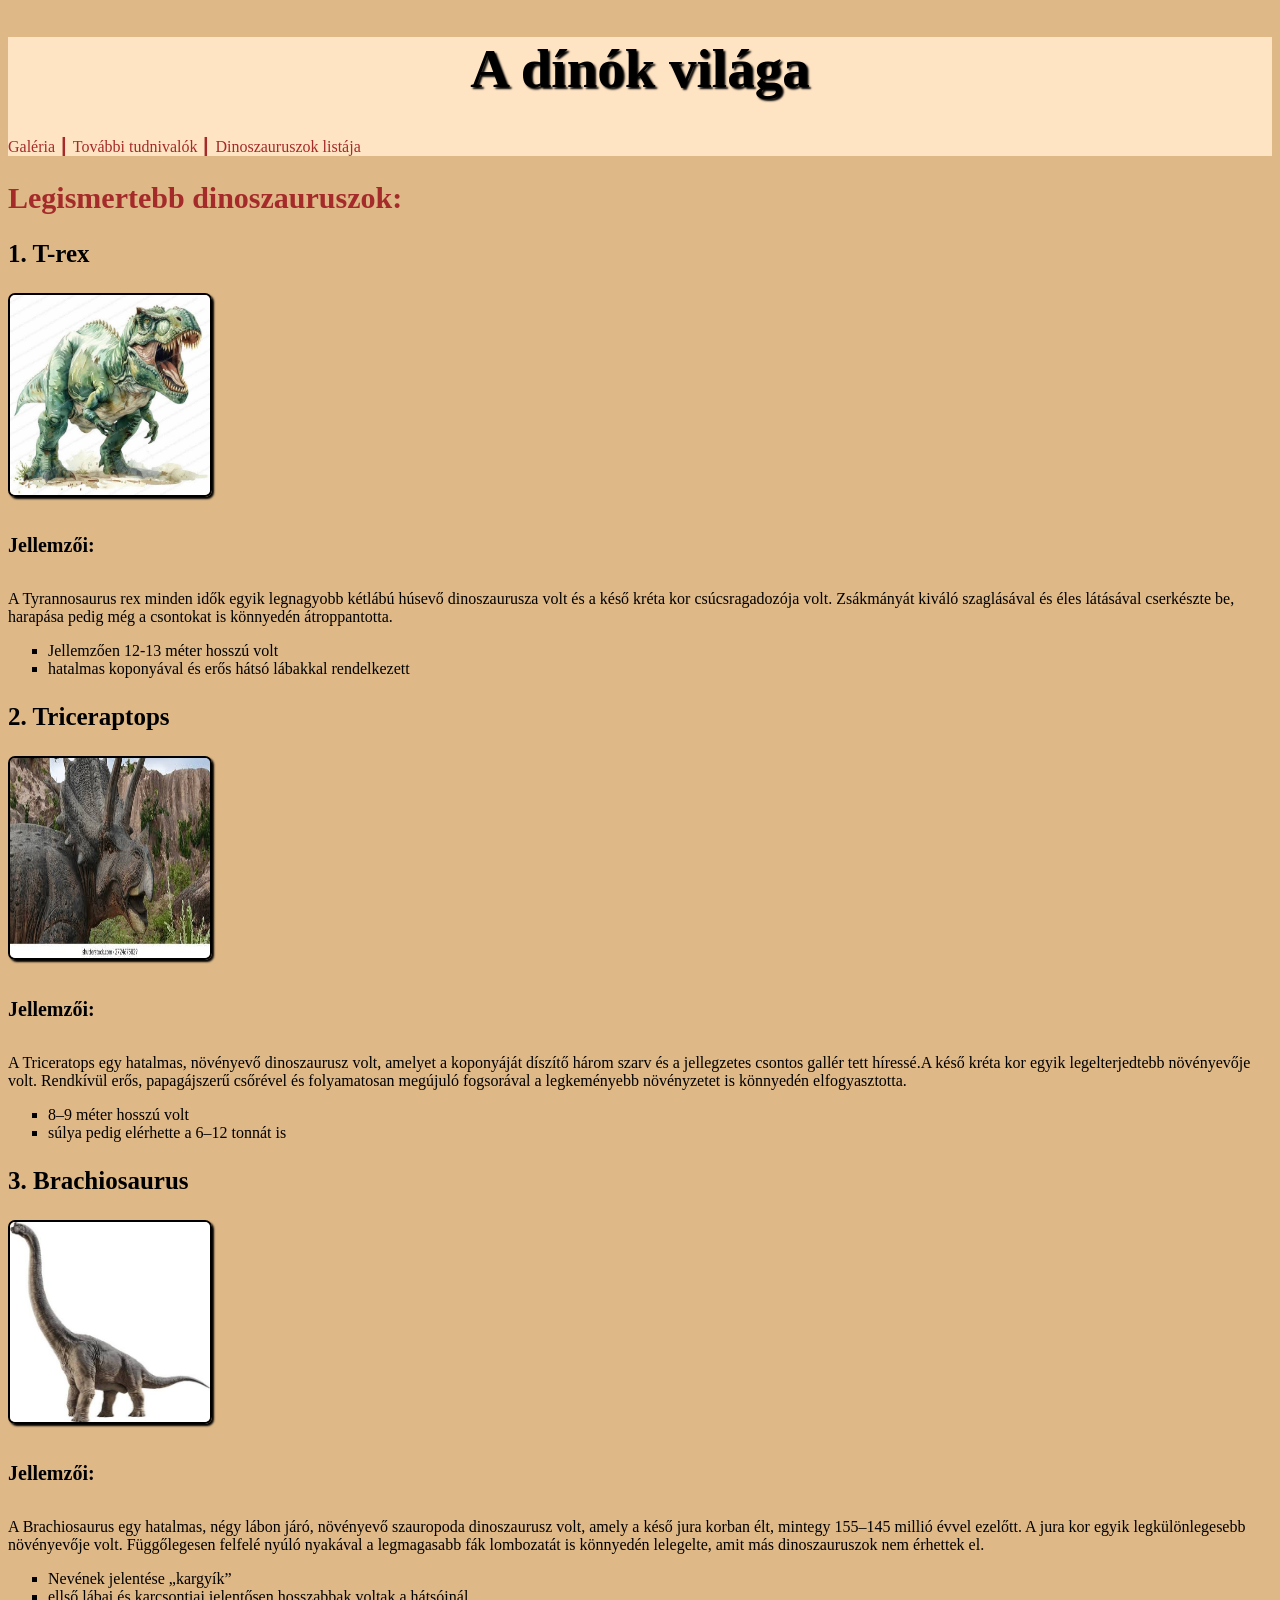
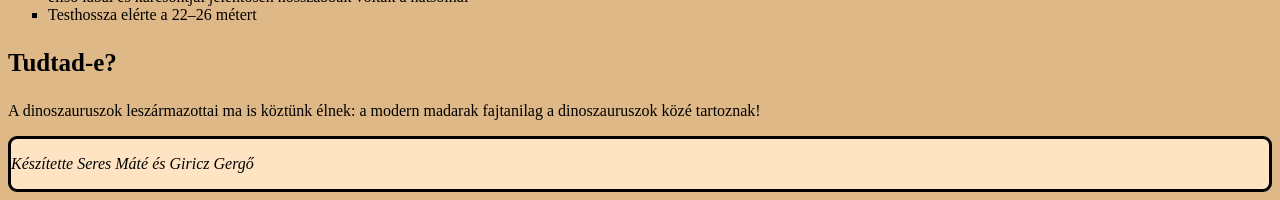
==== index.html @ 5d2ae957 "kepek kattinthatósága és jellemzők bővítése" ====
<!doctype html>
<html lang="en">
  <head>
    <meta charset="UTF-8" />
    <meta name="viewport" content="width=device-width, initial-scale=1.0" />
    <link rel="stylesheet" href="styles.css" />
    <title>Document</title>
  </head>
  <body>
    <header>
      <h1>A dínók világa</h1>
      <nav>
        <a href="#">Galéria ┃</a>
        <a href="#">További tudnivalók ┃</a>
        <a href="#">Dinoszauruszok listája</a>
      </nav>
    </header>
    <article>
      <h2>Legismertebb dinoszauruszok:</h2>

      <h3>1. T-rex</h3>
      <a href="img/images (1).jfif" target="_blank"><img src="img/images (1).jfif" alt="T-rex" /></a> 
      <h5>Jellemzői:</h5>
      <p>
        A Tyrannosaurus rex minden idők egyik legnagyobb kétlábú húsevő
        dinoszaurusza volt és a késő kréta kor csúcsragadozója volt. Zsákmányát kiváló szaglásával és éles látásával cserkészte be, harapása pedig még a csontokat is könnyedén átroppantotta.
      </p>
      <ul>
        <li>Jellemzően 12-13 méter hosszú volt</li>
        <li>hatalmas koponyával és erős hátsó lábakkal rendelkezett</li>
      </ul>

      <h3>2. Triceraptops</h3>
      <a href="img/images (2).jfif" target="_blank"><img src="img/images (2).jfif" alt="Triceratops" /></a> 
      <h5>Jellemzői:</h5>
      <p>
        A Triceratops egy hatalmas, növényevő dinoszaurusz volt, amelyet a
        koponyáját díszítő három szarv és a jellegzetes csontos gallér tett
        híressé.A késő kréta kor egyik legelterjedtebb növényevője volt. Rendkívül erős, papagájszerű csőrével és folyamatosan megújuló fogsorával a legkeményebb növényzetet is könnyedén elfogyasztotta.
      </p>
      <ul>
        <li>8–9 méter hosszú volt</li>
        <li>súlya pedig elérhette a 6–12 tonnát is</li>
      </ul>

      <h3>3. Brachiosaurus</h3>
      <a href="img/images (3).jfif" target="_blank"><img src="img/images (3).jfif" alt="Brachiosaurus" /></a>
      <h5>Jellemzői:</h5>
      <p>
        A Brachiosaurus egy hatalmas, négy lábon járó, növényevő szauropoda
        dinoszaurusz volt, amely a késő jura korban élt, mintegy 155–145 millió
        évvel ezelőtt.
        A jura kor egyik legkülönlegesebb növényevője volt. Függőlegesen felfelé nyúló nyakával a legmagasabb fák lombozatát is könnyedén lelegelte, amit más dinoszauruszok nem érhettek el.
      </p>
      <ul>
        <li>Nevének jelentése „kargyík”</li>
        <li>
          ellső lábai és karcsontjai jelentősen hosszabbak voltak a hátsóinál
        </li>
        <li>Testhossza elérte a 22–26 métert</li>
      </ul>
    </article>

    <aside>
      <h3>Tudtad-e?</h3>
      <p>
        A dinoszauruszok leszármazottai ma is köztünk élnek: a modern madarak 
        fajtanilag a dinoszauruszok közé tartoznak!
      </p>
    </aside>
    <footer>
      <p>Készítette Seres Máté és Giricz Gergő</p>
    </footer>
  </body>
</html>
---- styles.css ----
body {
  background-color: burlywood;
  padding: 0px;
}
header{
  background-color: bisque;
}

img {
  width: 200px;
  height: 200px;
  border: 2px solid black;
  border-radius: 7px;
  box-shadow: 2px 2px 2px black;
}

a:link{
  color: brown;
  text-decoration: none;
}
a:hover {
  font-weight: bold;
  color: orangered;
  text-decoration: underline;
}

a:visited {
}
a:active{
  color: cadetblue;
}

h1 {
  font-size: 55px;
  text-align: center;
  text-shadow: 2px 2px 2px black;
  
}
h2 {
  font-size: 30px;
  color: brown;
}
h3 {
  font-size: 25px;
}

h5{
  font-size: 20px;
}

p {
  font-family: "Times New Roman", Times, serif;
}

ul{
  list-style-type: square;
}

footer{
  border: 3px solid black;
  border-radius: 9px;
  font-style: italic;
  background-color: bisque;
}
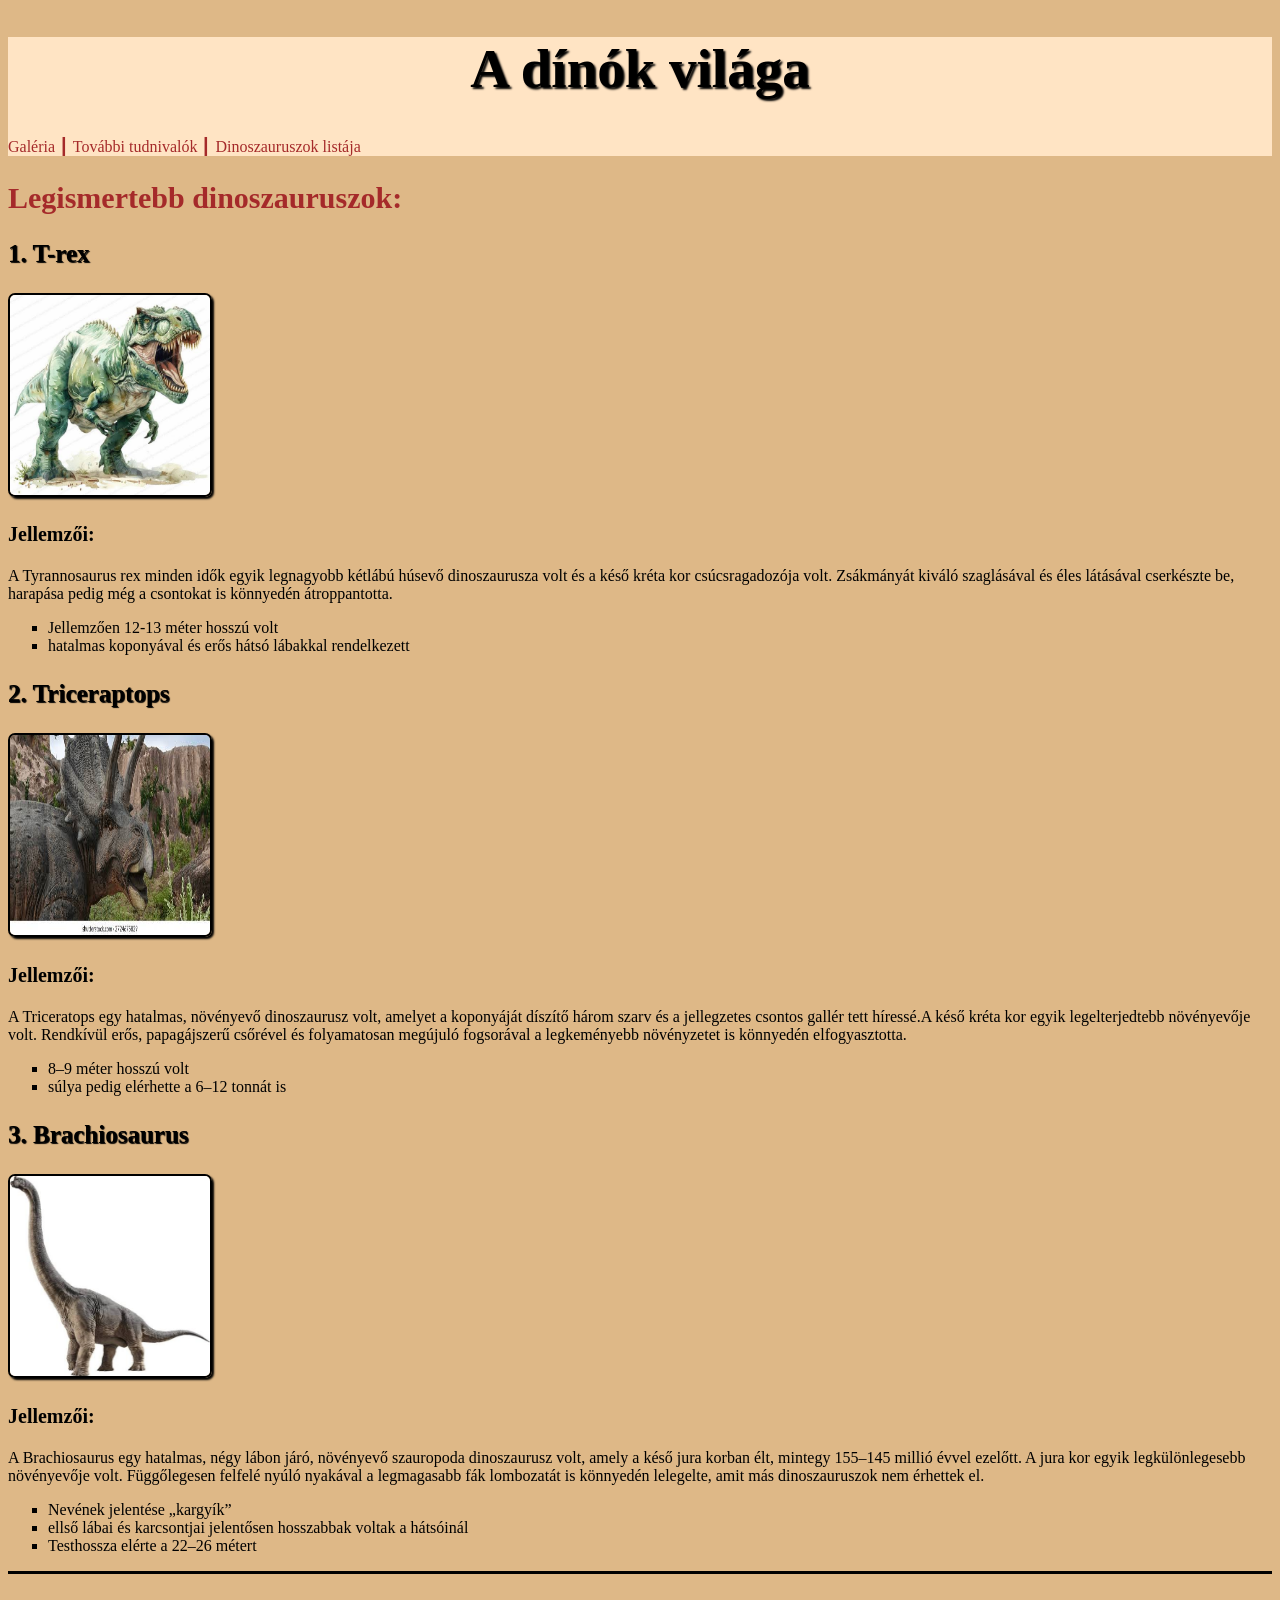
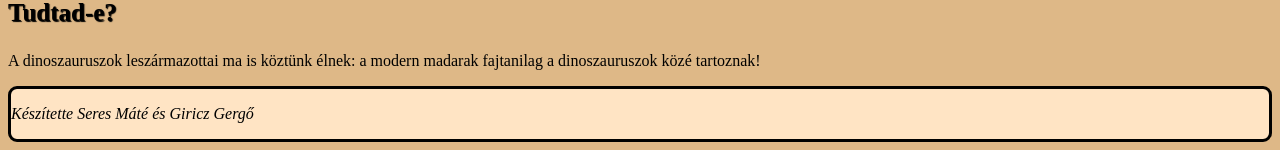
==== commit 5e353a34: "css update" ====
--- a/index.html
+++ b/index.html
@@ -19,11 +19,15 @@
       <h2>Legismertebb dinoszauruszok:</h2>
 
       <h3>1. T-rex</h3>
-      <a href="img/images (1).jfif" target="_blank"><img src="img/images (1).jfif" alt="T-rex" /></a> 
+      <a href="img/images (1).jfif" target="_blank"
+        ><img src="img/images (1).jfif" alt="T-rex"
+      /></a>
       <h5>Jellemzői:</h5>
       <p>
         A Tyrannosaurus rex minden idők egyik legnagyobb kétlábú húsevő
-        dinoszaurusza volt és a késő kréta kor csúcsragadozója volt. Zsákmányát kiváló szaglásával és éles látásával cserkészte be, harapása pedig még a csontokat is könnyedén átroppantotta.
+        dinoszaurusza volt és a késő kréta kor csúcsragadozója volt. Zsákmányát
+        kiváló szaglásával és éles látásával cserkészte be, harapása pedig még a
+        csontokat is könnyedén átroppantotta.
       </p>
       <ul>
         <li>Jellemzően 12-13 méter hosszú volt</li>
@@ -31,12 +35,16 @@
       </ul>
 
       <h3>2. Triceraptops</h3>
-      <a href="img/images (2).jfif" target="_blank"><img src="img/images (2).jfif" alt="Triceratops" /></a> 
+      <a href="img/images (2).jfif" target="_blank"
+        ><img src="img/images (2).jfif" alt="Triceratops"
+      /></a>
       <h5>Jellemzői:</h5>
       <p>
         A Triceratops egy hatalmas, növényevő dinoszaurusz volt, amelyet a
         koponyáját díszítő három szarv és a jellegzetes csontos gallér tett
-        híressé.A késő kréta kor egyik legelterjedtebb növényevője volt. Rendkívül erős, papagájszerű csőrével és folyamatosan megújuló fogsorával a legkeményebb növényzetet is könnyedén elfogyasztotta.
+        híressé.A késő kréta kor egyik legelterjedtebb növényevője volt.
+        Rendkívül erős, papagájszerű csőrével és folyamatosan megújuló
+        fogsorával a legkeményebb növényzetet is könnyedén elfogyasztotta.
       </p>
       <ul>
         <li>8–9 méter hosszú volt</li>
@@ -44,13 +52,16 @@
       </ul>
 
       <h3>3. Brachiosaurus</h3>
-      <a href="img/images (3).jfif" target="_blank"><img src="img/images (3).jfif" alt="Brachiosaurus" /></a>
+      <a href="img/images (3).jfif" target="_blank"
+        ><img src="img/images (3).jfif" alt="Brachiosaurus"
+      /></a>
       <h5>Jellemzői:</h5>
       <p>
         A Brachiosaurus egy hatalmas, négy lábon járó, növényevő szauropoda
         dinoszaurusz volt, amely a késő jura korban élt, mintegy 155–145 millió
-        évvel ezelőtt.
-        A jura kor egyik legkülönlegesebb növényevője volt. Függőlegesen felfelé nyúló nyakával a legmagasabb fák lombozatát is könnyedén lelegelte, amit más dinoszauruszok nem érhettek el.
+        évvel ezelőtt. A jura kor egyik legkülönlegesebb növényevője volt.
+        Függőlegesen felfelé nyúló nyakával a legmagasabb fák lombozatát is
+        könnyedén lelegelte, amit más dinoszauruszok nem érhettek el.
       </p>
       <ul>
         <li>Nevének jelentése „kargyík”</li>
@@ -64,7 +75,7 @@
     <aside>
       <h3>Tudtad-e?</h3>
       <p>
-        A dinoszauruszok leszármazottai ma is köztünk élnek: a modern madarak 
+        A dinoszauruszok leszármazottai ma is köztünk élnek: a modern madarak
         fajtanilag a dinoszauruszok közé tartoznak!
       </p>
     </aside>
--- a/styles.css
+++ b/styles.css
@@ -12,6 +12,7 @@
   border: 2px solid black;
   border-radius: 7px;
   box-shadow: 2px 2px 2px black;
+  padding: 0px;
 }
 
 a:link{
@@ -42,10 +43,12 @@
 }
 h3 {
   font-size: 25px;
+  text-shadow: 1px 1px 1px black;
 }
 
 h5{
   font-size: 20px;
+  line-height: 0px;
 }
 
 p {
@@ -61,4 +64,9 @@
   border-radius: 9px;
   font-style: italic;
   background-color: bisque;
-}+}
+
+aside{
+  border-top: 3px solid black;
+}
+
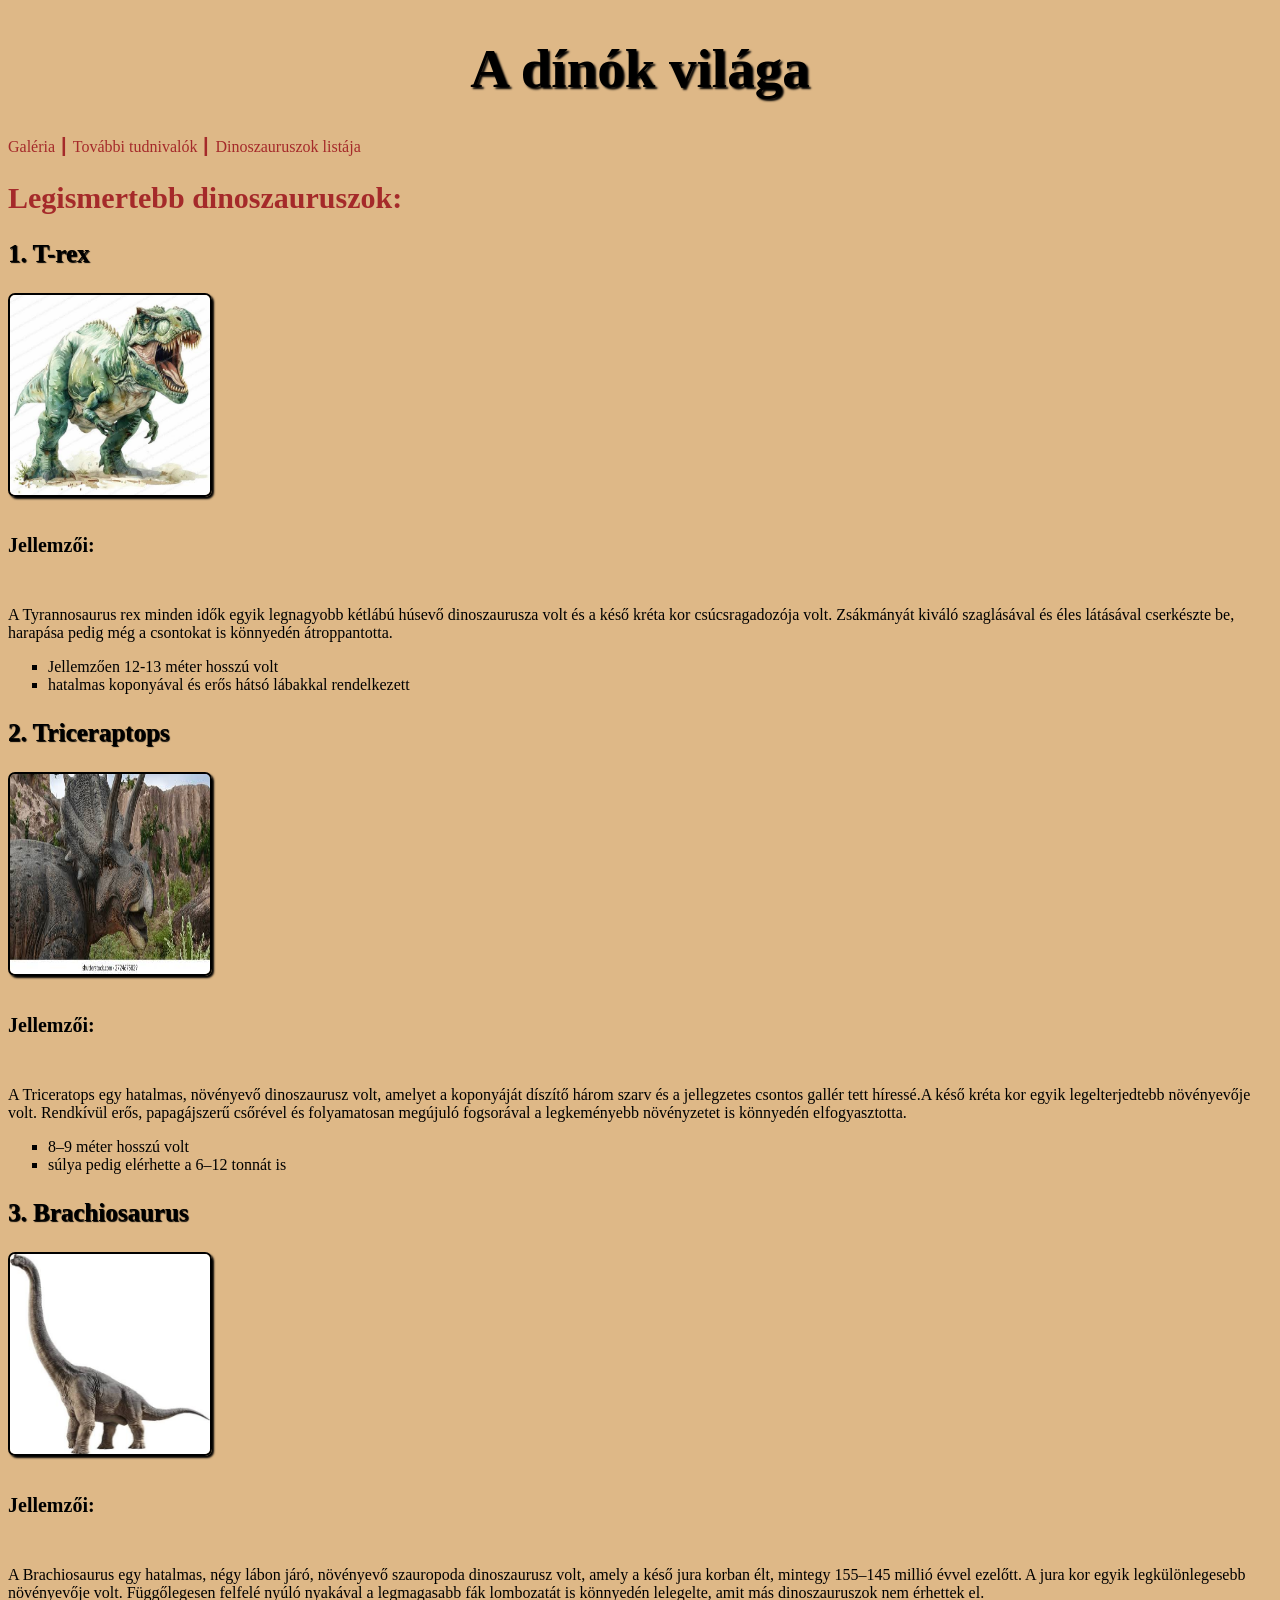
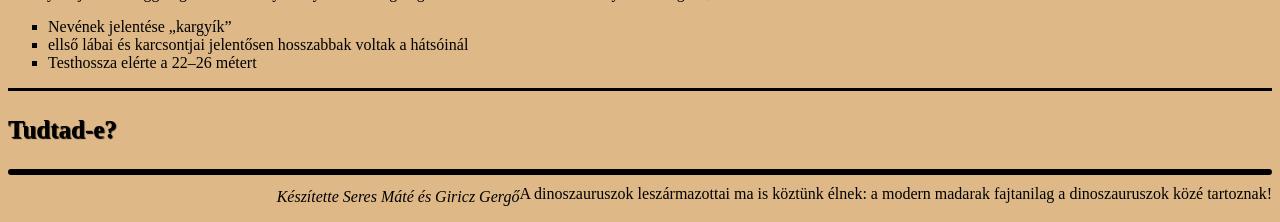
==== commit ca1ddb0e: "css update" ====
--- a/index.html
+++ b/index.html
@@ -4,7 +4,9 @@
     <meta charset="UTF-8" />
     <meta name="viewport" content="width=device-width, initial-scale=1.0" />
     <link rel="stylesheet" href="styles.css" />
-    <title>Document</title>
+    <link rel="icon" href="img/favicon.ico.jpg" type="image/x-icon" />
+    <link rel="shortcut icon" href="img/favicon.ico.jpg" type="image/x-icon" />
+    <title>A dínók világa</title>
   </head>
   <body>
     <header>
--- a/styles.css
+++ b/styles.css
@@ -3,7 +3,7 @@
   padding: 0px;
 }
 header{
-  background-color: bisque;
+  background-image: url(img/ochir-erdene-oyunmedeg-LmyPLbbUWhA-unsplash.jpg);
 }
 
 img {
@@ -25,8 +25,6 @@
   text-decoration: underline;
 }
 
-a:visited {
-}
 a:active{
   color: cadetblue;
 }
@@ -48,11 +46,11 @@
 
 h5{
   font-size: 20px;
-  line-height: 0px;
 }
 
 p {
   font-family: "Times New Roman", Times, serif;
+  float: right;
 }
 
 ul{
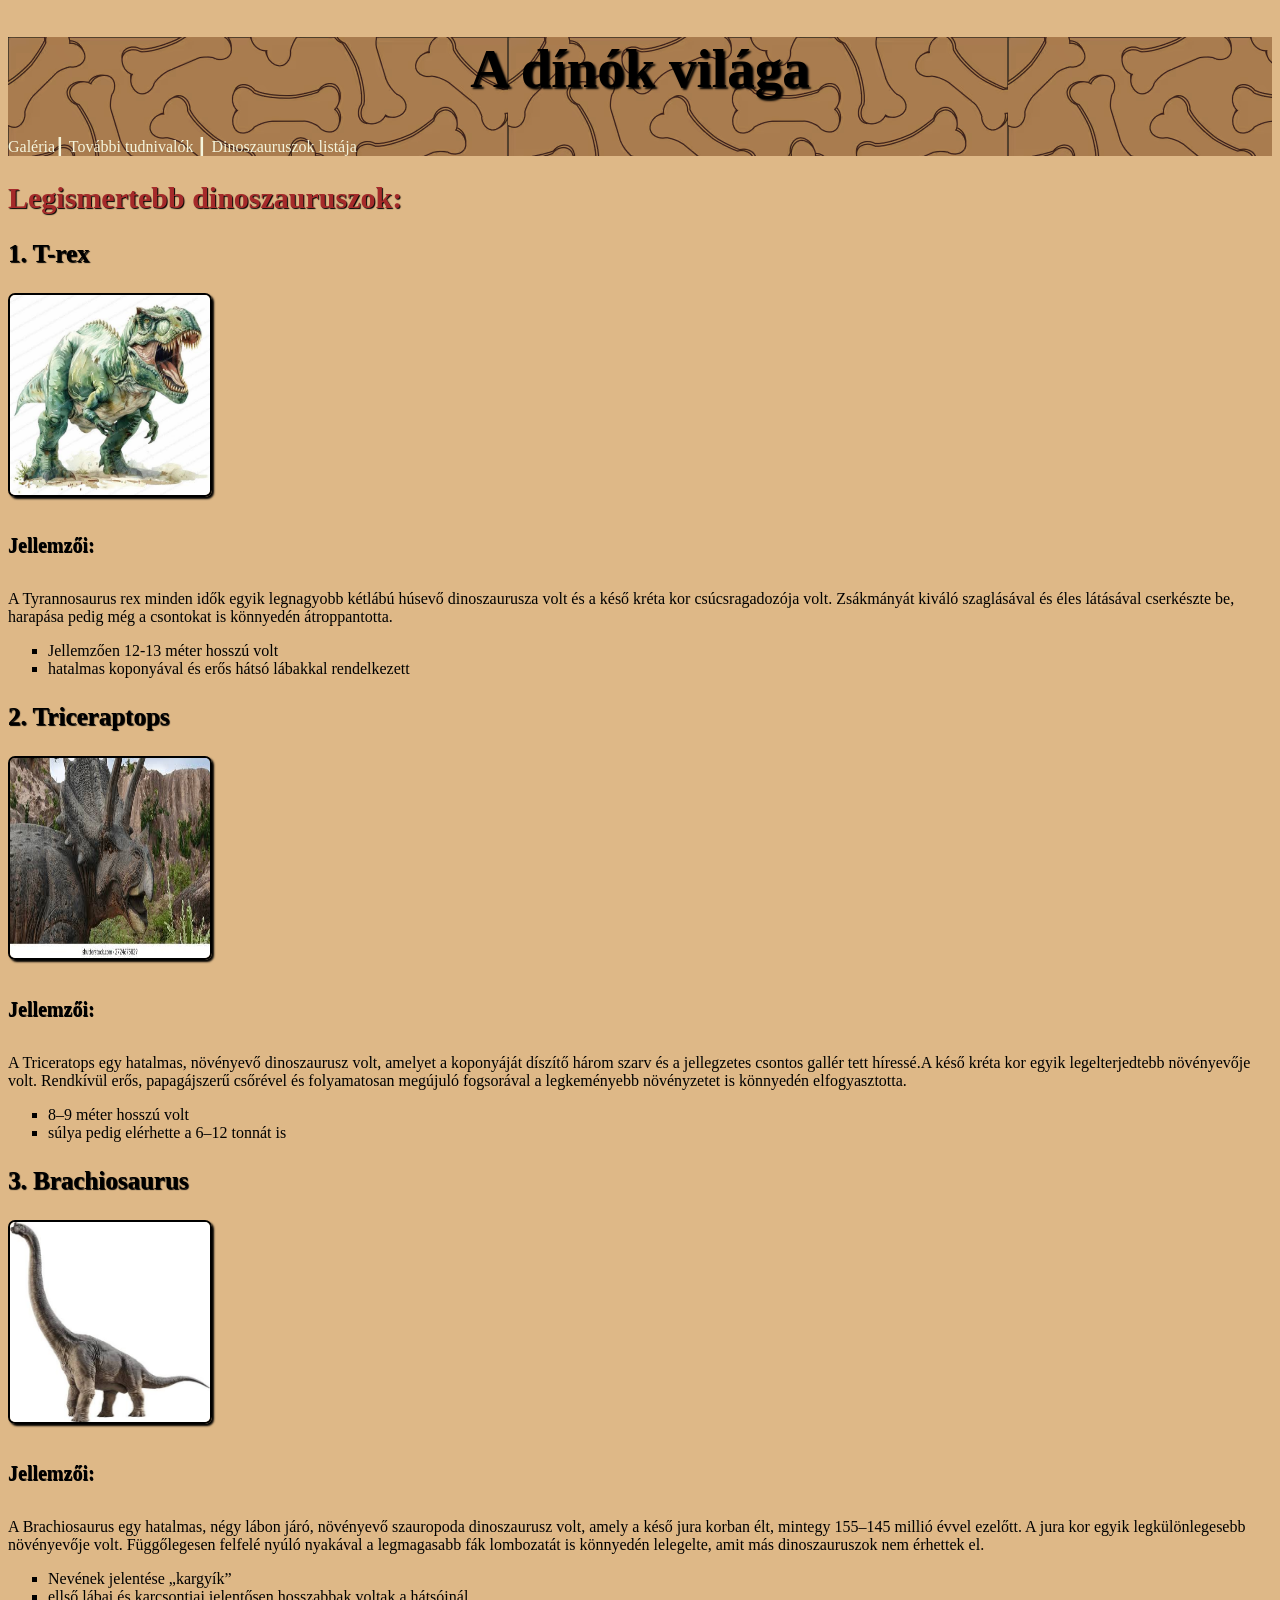
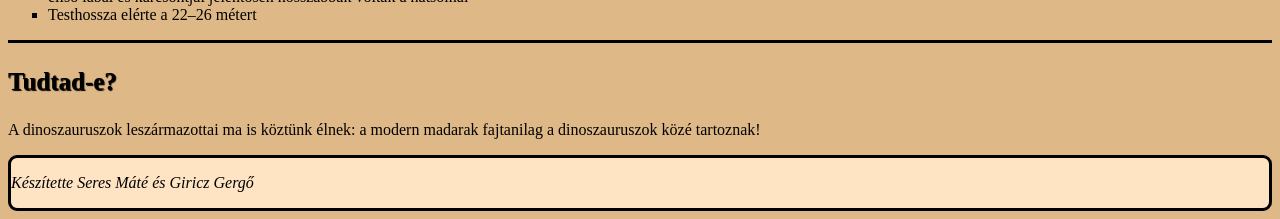
==== commit 7f1a7433: "Navigációs html-ek létrehozása" ====
--- a/index.html
+++ b/index.html
@@ -12,9 +12,9 @@
     <header>
       <h1>A dínók világa</h1>
       <nav>
-        <a href="#">Galéria ┃</a>
-        <a href="#">További tudnivalók ┃</a>
-        <a href="#">Dinoszauruszok listája</a>
+        <a href="galeria.html">Galéria┃</a>
+        <a href="tovabbi_tudnivalok.html">További tudnivalók ┃</a>
+        <a href="dinoszaurok_listaja.html">Dinoszauruszok listája</a>
       </nav>
     </header>
     <article>
--- a/styles.css
+++ b/styles.css
@@ -3,7 +3,7 @@
   padding: 0px;
 }
 header{
-  background-image: url(img/ochir-erdene-oyunmedeg-LmyPLbbUWhA-unsplash.jpg);
+  background-image: url(img/kibble-dog-pattern-brown-silhouette-vector-2124153.avif);
 }
 
 img {
@@ -16,7 +16,7 @@
 }
 
 a:link{
-  color: brown;
+  color: beige;
   text-decoration: none;
 }
 a:hover {
@@ -38,6 +38,7 @@
 h2 {
   font-size: 30px;
   color: brown;
+  text-shadow: 1px 1px 1px black;
 }
 h3 {
   font-size: 25px;
@@ -46,11 +47,13 @@
 
 h5{
   font-size: 20px;
+  line-height: -2em;
+  text-shadow: 0.5px 0.5px 0.5px black;
 }
 
 p {
   font-family: "Times New Roman", Times, serif;
-  float: right;
+  line-height: -0.5em;
 }
 
 ul{
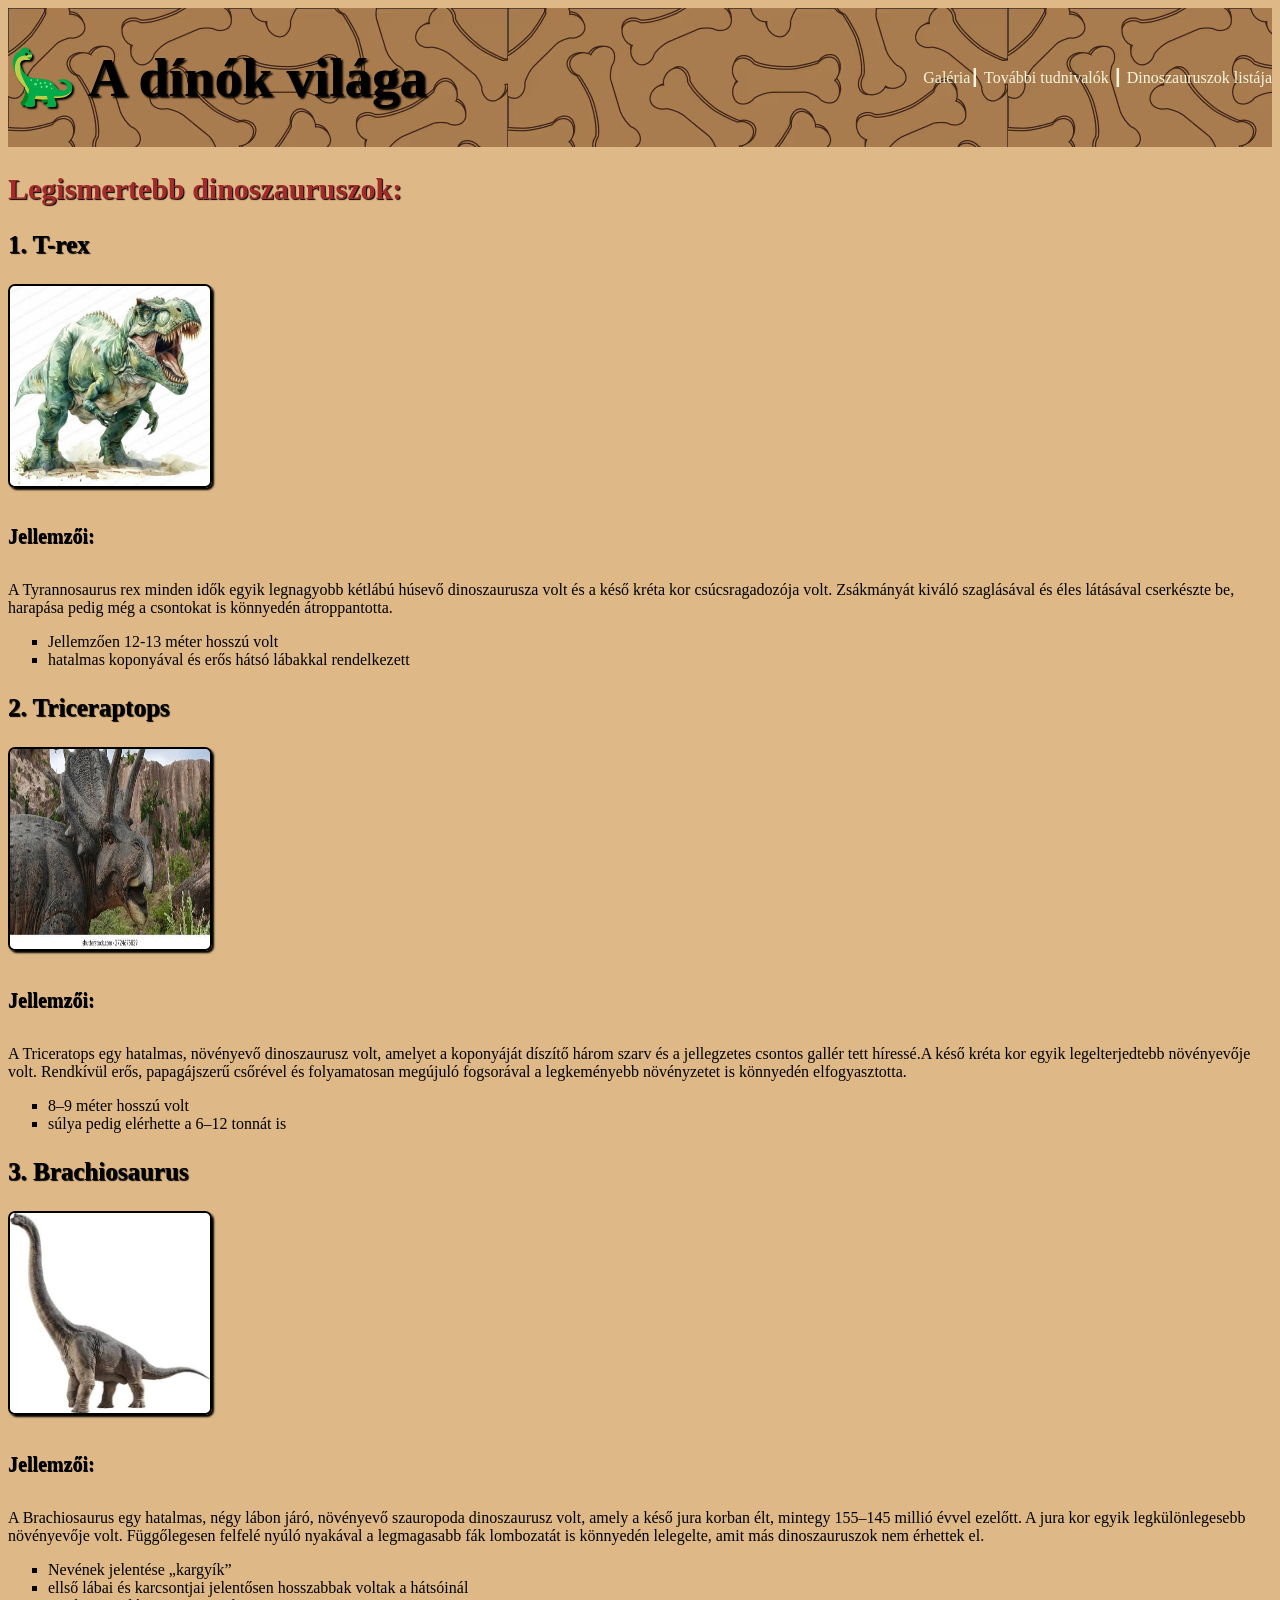
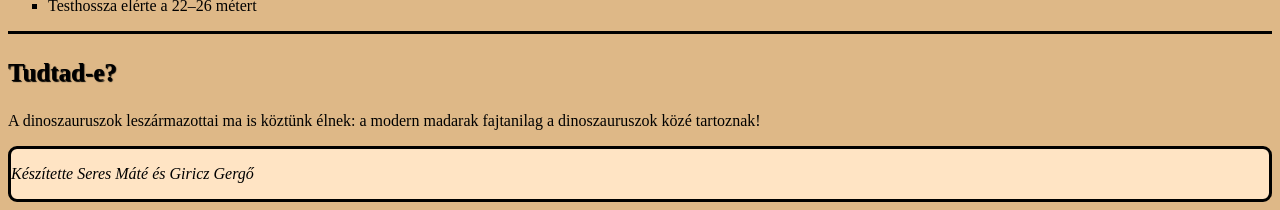
==== commit d166e28c: "valami" ====
--- a/index.html
+++ b/index.html
@@ -1,4 +1,4 @@
-<!doctype html>
+<!DOCTYPE html>
 <html lang="en">
   <head>
     <meta charset="UTF-8" />
@@ -8,9 +8,10 @@
     <link rel="shortcut icon" href="img/favicon.ico.jpg" type="image/x-icon" />
     <title>A dínók világa</title>
   </head>
+  <div class="container">
   <body>
-    <header>
-      <h1>A dínók világa</h1>
+    <header class="main-header">
+      <h1>🦕 A dínók világa</h1>
       <nav>
         <a href="galeria.html">Galéria┃</a>
         <a href="tovabbi_tudnivalok.html">További tudnivalók ┃</a>
@@ -81,6 +82,7 @@
         fajtanilag a dinoszauruszok közé tartoznak!
       </p>
     </aside>
+  </div>
     <footer>
       <p>Készítette Seres Máté és Giricz Gergő</p>
     </footer>
--- a/styles.css
+++ b/styles.css
@@ -2,7 +2,7 @@
   background-color: burlywood;
   padding: 0px;
 }
-header{
+header {
   background-image: url(img/kibble-dog-pattern-brown-silhouette-vector-2124153.avif);
 }
 
@@ -15,7 +15,7 @@
   padding: 0px;
 }
 
-a:link{
+a:link {
   color: beige;
   text-decoration: none;
 }
@@ -25,7 +25,7 @@
   text-decoration: underline;
 }
 
-a:active{
+a:active {
   color: cadetblue;
 }
 
@@ -33,7 +33,6 @@
   font-size: 55px;
   text-align: center;
   text-shadow: 2px 2px 2px black;
-  
 }
 h2 {
   font-size: 30px;
@@ -45,7 +44,7 @@
   text-shadow: 1px 1px 1px black;
 }
 
-h5{
+h5 {
   font-size: 20px;
   line-height: -2em;
   text-shadow: 0.5px 0.5px 0.5px black;
@@ -56,18 +55,26 @@
   line-height: -0.5em;
 }
 
-ul{
+ul {
   list-style-type: square;
 }
 
-footer{
+footer {
   border: 3px solid black;
   border-radius: 9px;
   font-style: italic;
   background-color: bisque;
 }
 
-aside{
+aside {
   border-top: 3px solid black;
 }
 
+nav {
+  gap: 20px;
+}
+.main-header {
+  display: flex;
+  align-items: center;
+  justify-content: space-between;
+}
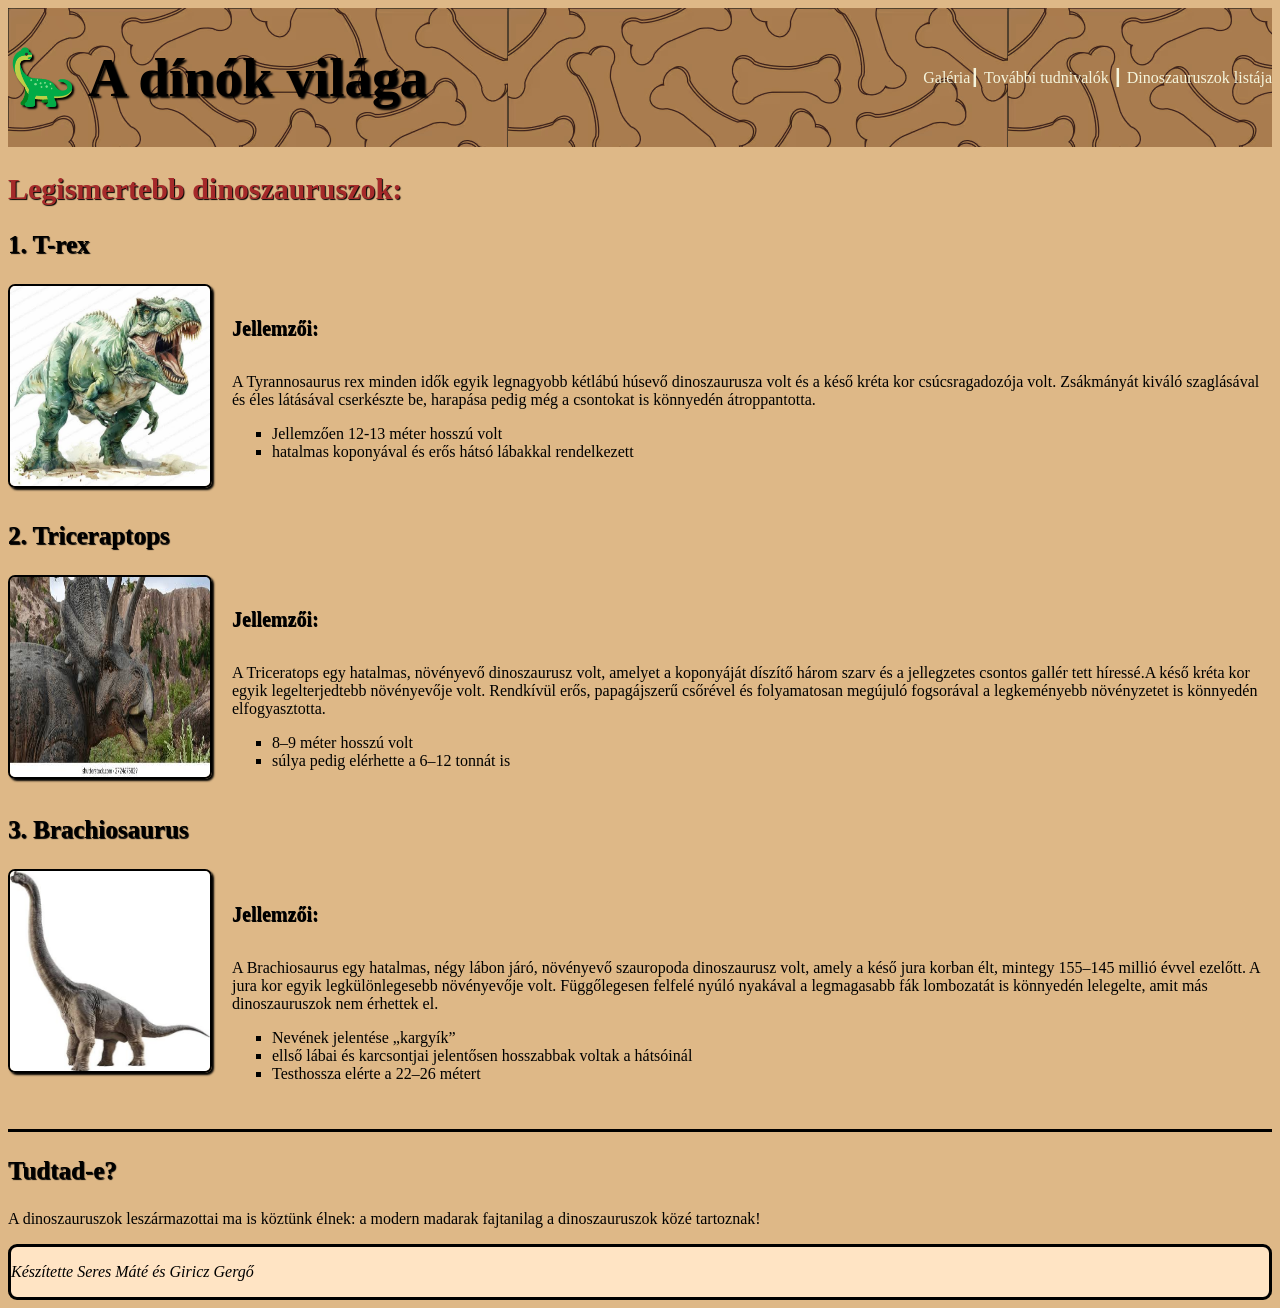
==== commit 73aef309: "jellemzok a kep mellett" ====
--- a/index.html
+++ b/index.html
@@ -22,9 +22,11 @@
       <h2>Legismertebb dinoszauruszok:</h2>
 
       <h3>1. T-rex</h3>
+      <div class="dino">
       <a href="img/images (1).jfif" target="_blank"
         ><img src="img/images (1).jfif" alt="T-rex"
       /></a>
+      <div class="jellemzo">
       <h5>Jellemzői:</h5>
       <p>
         A Tyrannosaurus rex minden idők egyik legnagyobb kétlábú húsevő
@@ -36,11 +38,14 @@
         <li>Jellemzően 12-13 méter hosszú volt</li>
         <li>hatalmas koponyával és erős hátsó lábakkal rendelkezett</li>
       </ul>
-
+      </div>
+      </div>
       <h3>2. Triceraptops</h3>
+      <div class="dino">
       <a href="img/images (2).jfif" target="_blank"
         ><img src="img/images (2).jfif" alt="Triceratops"
       /></a>
+      <div class="jellemzo">
       <h5>Jellemzői:</h5>
       <p>
         A Triceratops egy hatalmas, növényevő dinoszaurusz volt, amelyet a
@@ -53,11 +58,15 @@
         <li>8–9 méter hosszú volt</li>
         <li>súlya pedig elérhette a 6–12 tonnát is</li>
       </ul>
-
+      </div>
+      </div>
+      
       <h3>3. Brachiosaurus</h3>
+      <div class="dino">
       <a href="img/images (3).jfif" target="_blank"
         ><img src="img/images (3).jfif" alt="Brachiosaurus"
       /></a>
+      <div class="jellemzo">
       <h5>Jellemzői:</h5>
       <p>
         A Brachiosaurus egy hatalmas, négy lábon járó, növényevő szauropoda
@@ -73,6 +82,8 @@
         </li>
         <li>Testhossza elérte a 22–26 métert</li>
       </ul>
+      </div>
+      </div>
     </article>
 
     <aside>
--- a/styles.css
+++ b/styles.css
@@ -78,3 +78,12 @@
   align-items: center;
   justify-content: space-between;
 }
+
+.dino{
+  display: flex;
+  align-items: flex-start;
+  gap: 20px;
+  margin-bottom: 30px;
+}
+
+
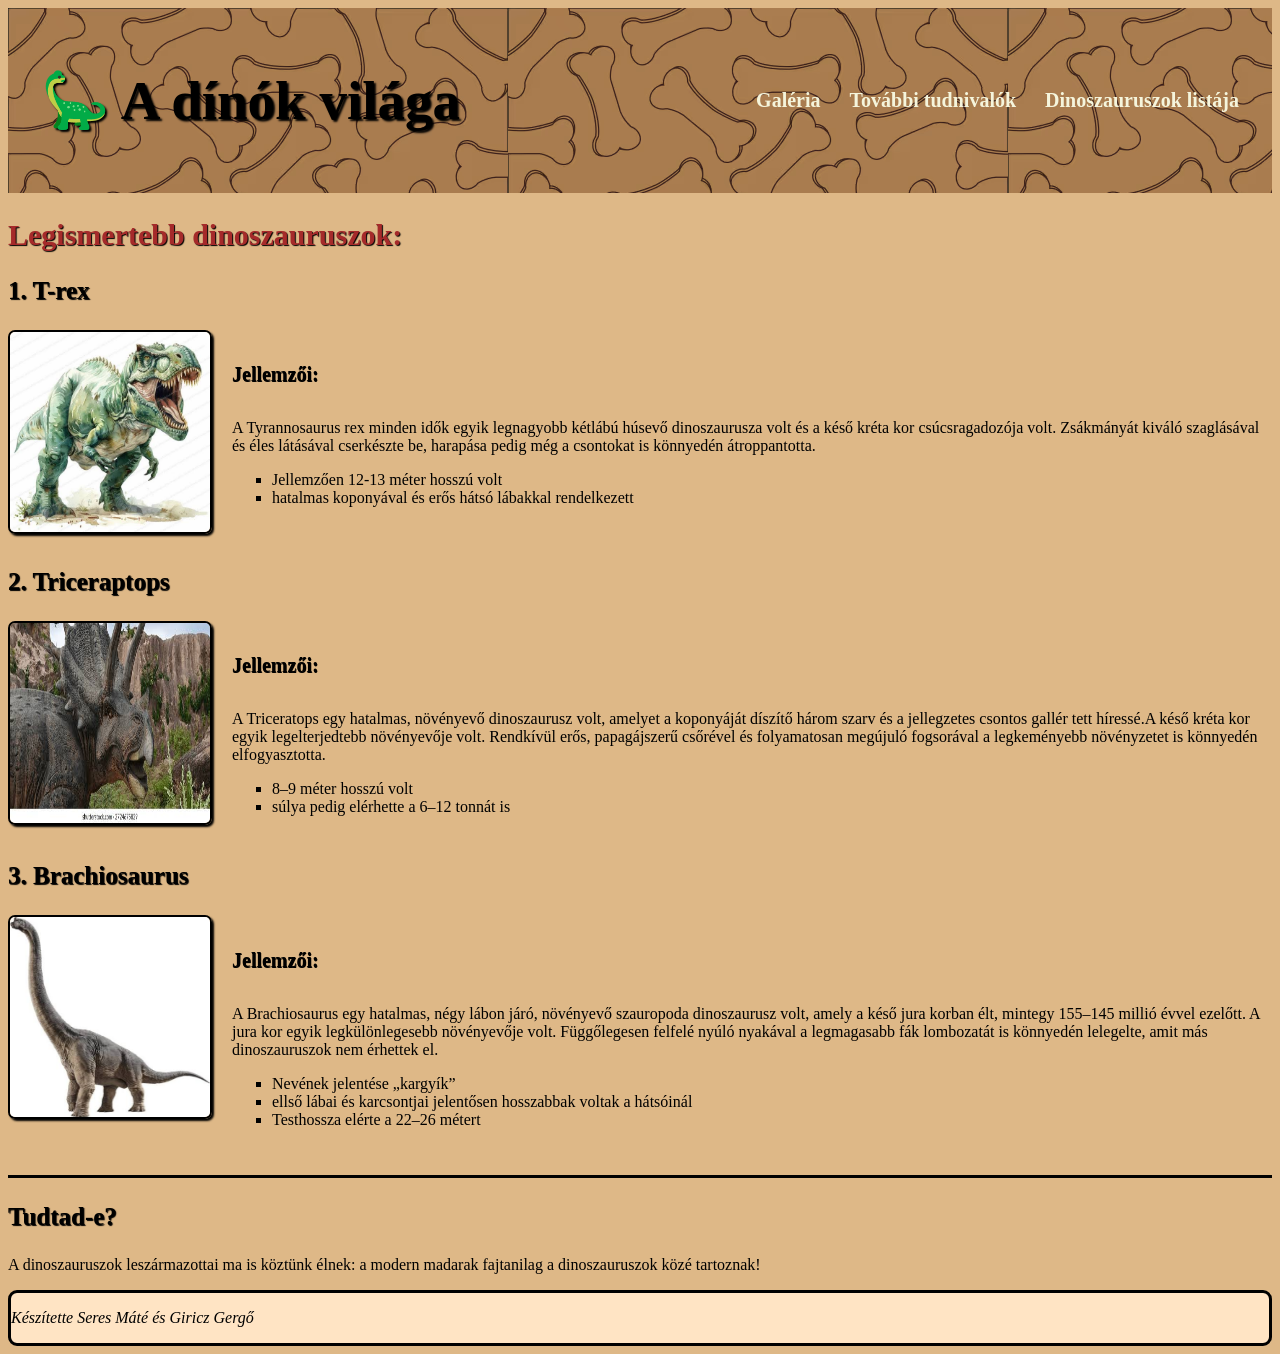
==== commit 9377b3b8: "header" ====
--- a/index.html
+++ b/index.html
@@ -13,8 +13,8 @@
     <header class="main-header">
       <h1>🦕 A dínók világa</h1>
       <nav>
-        <a href="galeria.html">Galéria┃</a>
-        <a href="tovabbi_tudnivalok.html">További tudnivalók ┃</a>
+        <a href="galeria.html">Galéria</a>
+        <a href="tovabbi_tudnivalok.html">További tudnivalók</a>
         <a href="dinoszaurok_listaja.html">Dinoszauruszok listája</a>
       </nav>
     </header>
--- a/styles.css
+++ b/styles.css
@@ -18,6 +18,7 @@
 a:link {
   color: beige;
   text-decoration: none;
+  font-weight: bold;
 }
 a:hover {
   font-weight: bold;
@@ -70,20 +71,24 @@
   border-top: 3px solid black;
 }
 
-nav {
-  gap: 20px;
-}
 .main-header {
   display: flex;
   align-items: center;
   justify-content: space-between;
+  padding: 23px 33px;
 }
 
-.dino{
+.dino {
   display: flex;
   align-items: flex-start;
   gap: 20px;
   margin-bottom: 30px;
 }
-
-
+.main-header a {
+  font-size: 20px;
+  margin-top: 20px;
+  margin-right: 25px;
+}
+.main-header a:last-child {
+  margin: 0;
+}
